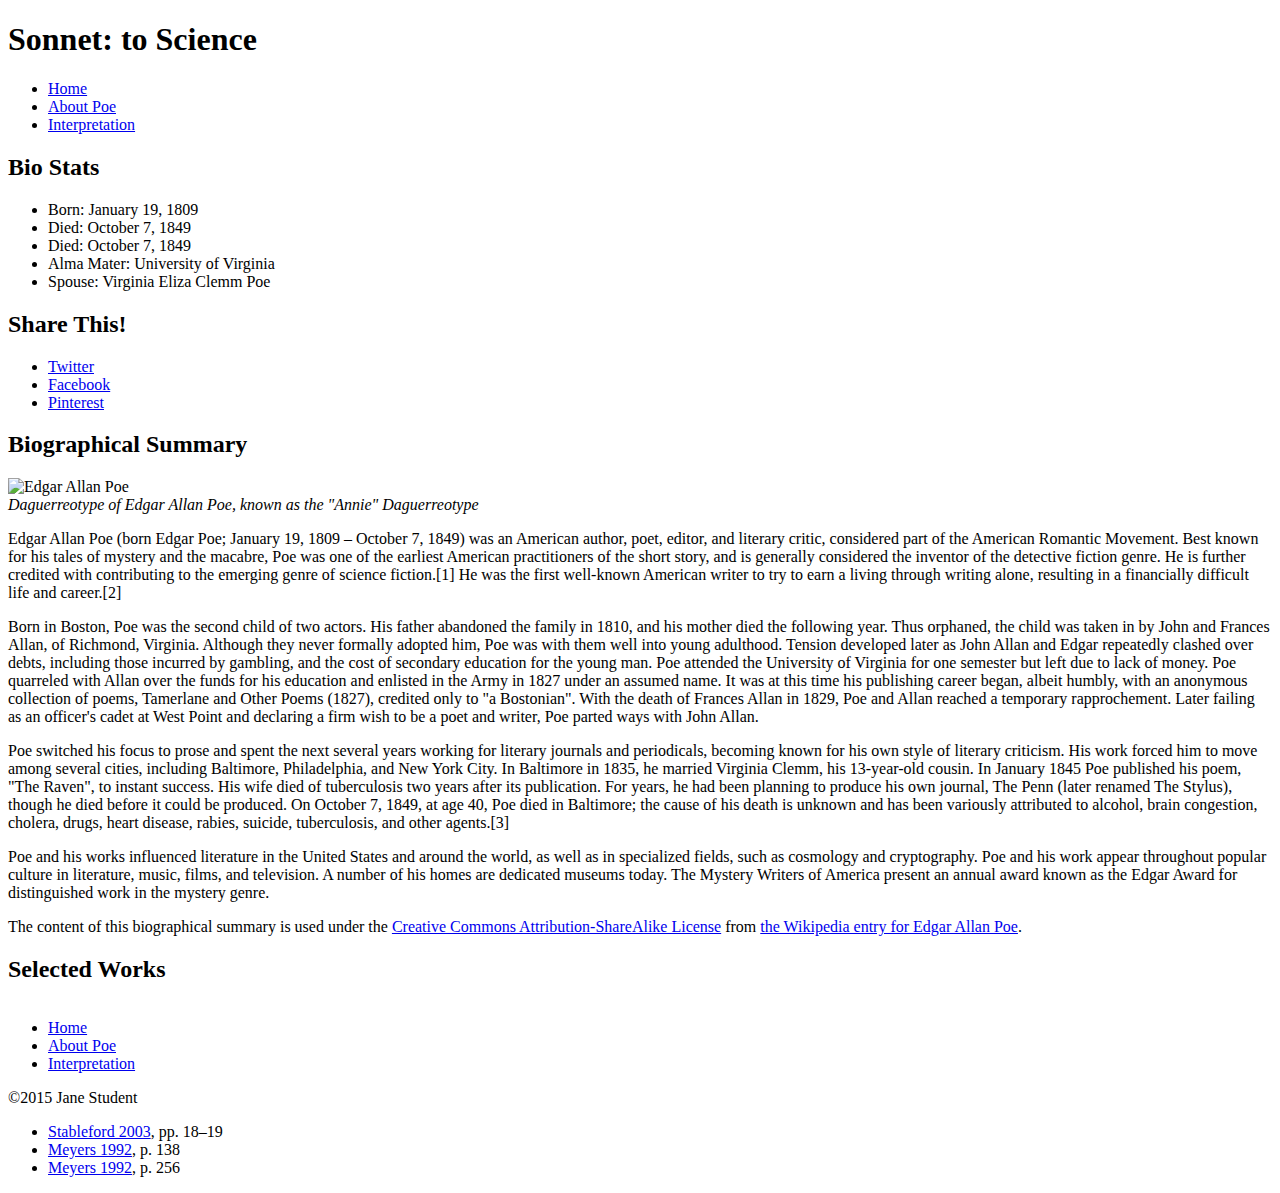
==== about-poe.html @ 1c01c8ba "syled image and layout" ====
<!DOCTYPE html>
<html>
<head>
    <meta charset="utf-8">
    <title>About Edgar Allan Poe - Sonnet: to Science - The Mini Site</title>
    <meta name="description" content="The advanced markup and page layout assignment.">
    <meta name="viewport" content="width=device-width, initial-scale=1">
    <link rel="stylesheet" href="styles.css">
</head>
<body>
    <header>
        <h1>Sonnet: to Science</h1>
        <nav>
            <ul class="top-nav">
                <li><a href="index.html">Home</a></li>
                <li><a href="about-poe.html" class="active">About Poe</a></li>
                <li><a href="interpretation.html">Interpretation</a></li>
            </ul>
        </nav>
    </header>
    <aside id="sidebar">
        <h2>Bio Stats</h2>
        <ul>
                <li>Born:
            January 19, 1809</li>
                <li>Died:
            October 7, 1849</li>
                <li>Died:
            October 7, 1849</li>
                <li>Alma Mater:
            University of Virginia</li>
                <li>Spouse:
            Virginia Eliza Clemm Poe</li>
            </ul>
        <h2>Share This!</h2>
        <ul>
            <li><a class="twitter" href="http://twitter.com">Twitter</a></li>
            <li><a class="facebook" href="http://facebook.com">Facebook</a></li>
            <li><a class="pinterest" href="http://pinterest.com">Pinterest</a></li>
        </ul>
    </aside>
    <section id="content">
        <!-- TODO: In this section fill in formatting markup as needed. Link the
        numbers in brackets to the proper citation in the footer of the page
        using in-page anchors (aka bookmark links). -->
        <h2>Biographical Summary</h2>
        <p class="bio-photo">
            <!-- TODO: Float this photo to the left of the 
            page, and give this paragraph a visual style to set off the photo
            and caption. -->
            <img src="Edgar_Allan_Poe_daguerreotype_crop.png" alt="Edgar Allan Poe"><br>
            <i>Daguerreotype of Edgar Allan Poe, known as the "Annie" Daguerreotype</i>
        </p>
        <p>Edgar Allan Poe (born Edgar Poe; January 19, 1809 – October 7, 1849) was an American author, poet, editor, and literary critic, considered part of the American Romantic Movement. Best known for his tales of mystery and the macabre, Poe was one of the earliest American practitioners of the short story, and is generally considered the inventor of the detective fiction genre. He is further credited with contributing to the emerging genre of science fiction.[1] He was the first well-known American writer to try to earn a living through writing alone, resulting in a financially difficult life and career.[2]</p>

        <p>Born in Boston, Poe was the second child of two actors. His father abandoned the family in 1810, and his mother died the following year. Thus orphaned, the child was taken in by John and Frances Allan, of Richmond, Virginia. Although they never formally adopted him, Poe was with them well into young adulthood. Tension developed later as John Allan and Edgar repeatedly clashed over debts, including those incurred by gambling, and the cost of secondary education for the young man. Poe attended the University of Virginia for one semester but left due to lack of money. Poe quarreled with Allan over the funds for his education and enlisted in the Army in 1827 under an assumed name. It was at this time his publishing career began, albeit humbly, with an anonymous collection of poems, Tamerlane and Other Poems (1827), credited only to "a Bostonian". With the death of Frances Allan in 1829, Poe and Allan reached a temporary rapprochement. Later failing as an officer's cadet at West Point and declaring a firm wish to be a poet and writer, Poe parted ways with John Allan.</p>

        <p>Poe switched his focus to prose and spent the next several years working for literary journals and periodicals, becoming known for his own style of literary criticism. His work forced him to move among several cities, including Baltimore, Philadelphia, and New York City. In Baltimore in 1835, he married Virginia Clemm, his 13-year-old cousin. In January 1845 Poe published his poem, "The Raven", to instant success. His wife died of tuberculosis two years after its publication. For years, he had been planning to produce his own journal, The Penn (later renamed The Stylus), though he died before it could be produced. On October 7, 1849, at age 40, Poe died in Baltimore; the cause of his death is unknown and has been variously attributed to alcohol, brain congestion, cholera, drugs, heart disease, rabies, suicide, tuberculosis, and other agents.[3]</p>

        <p>Poe and his works influenced literature in the United States and around the world, as well as in specialized fields, such as cosmology and cryptography. Poe and his work appear throughout popular culture in literature, music, films, and television. A number of his homes are dedicated museums today. The Mystery Writers of America present an annual award known as the Edgar Award for distinguished work in the mystery genre.</p>

        <p class="smalltext">
            The content of this biographical summary is used under the
            <a href="http://en.wikipedia.org/wiki/Wikipedia:Text_of_Creative_Commons_Attribution-ShareAlike_3.0_Unported_License">
                Creative Commons Attribution-ShareAlike License</a>
            from <a href="http://en.wikipedia.org/wiki/Edgar_Allan_Poe">
                the Wikipedia entry for Edgar Allan Poe</a>.
        </p>
        <h2>Selected Works</h2>
        <table id="selected_works">
            <!-- TODO: Create an accessible <table> structure here representing the
            the provided table of information in poe_selected_works.pdf. -->
        </table>
    </section>
    <footer>
        <nav><!-- TODO: Link pages properly -->
            <ul class="bottom-nav"><!-- TODO: Make this list be a horizontal navigation -->
                <li><a href="index.html">Home</a></li>
                <li><a href="about-poe.html" class="active">About Poe</a></li>
                <li><a href="interpretation.html">Interpretation</a></li>
            </ul>
        </nav>
        <p>&copy;2015 Jane Student</p>
        <p class="smalltext">
            <ul class="bibliography">
                <li id="citation-1"><a href="http://en.wikipedia.org/wiki/Edgar_Allan_Poe#CITEREFStableford2003">Stableford 2003</a>, pp. 18–19</li>
                <li id="citation-2"><a href="http://en.wikipedia.org/wiki/Edgar_Allan_Poe#CITEREFMeyers1992">Meyers 1992</a>, p. 138</li>
                <li id="citation-3"><a href="http://en.wikipedia.org/wiki/Edgar_Allan_Poe#CITEREFMeyers1992">Meyers 1992</a>, p. 256</li>
            </ul>
        </p>
    </footer>
</body>
</html>
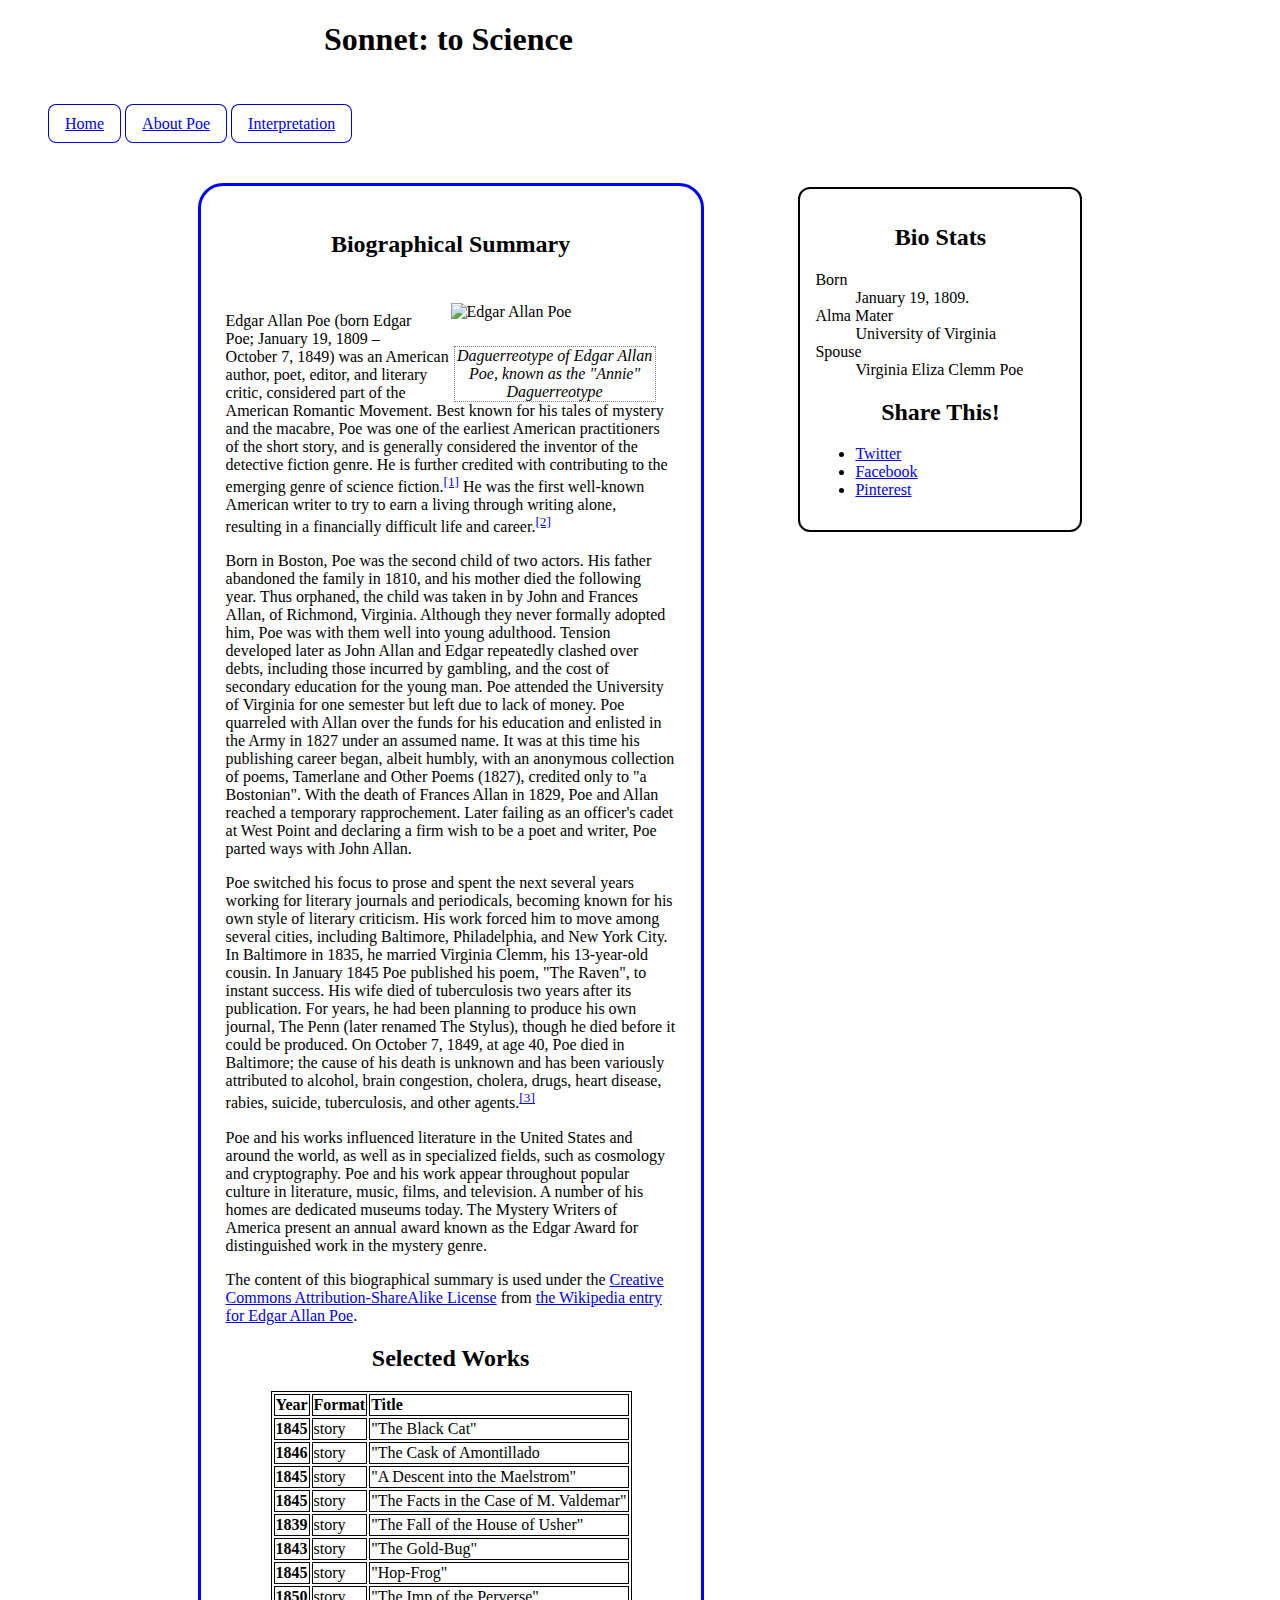
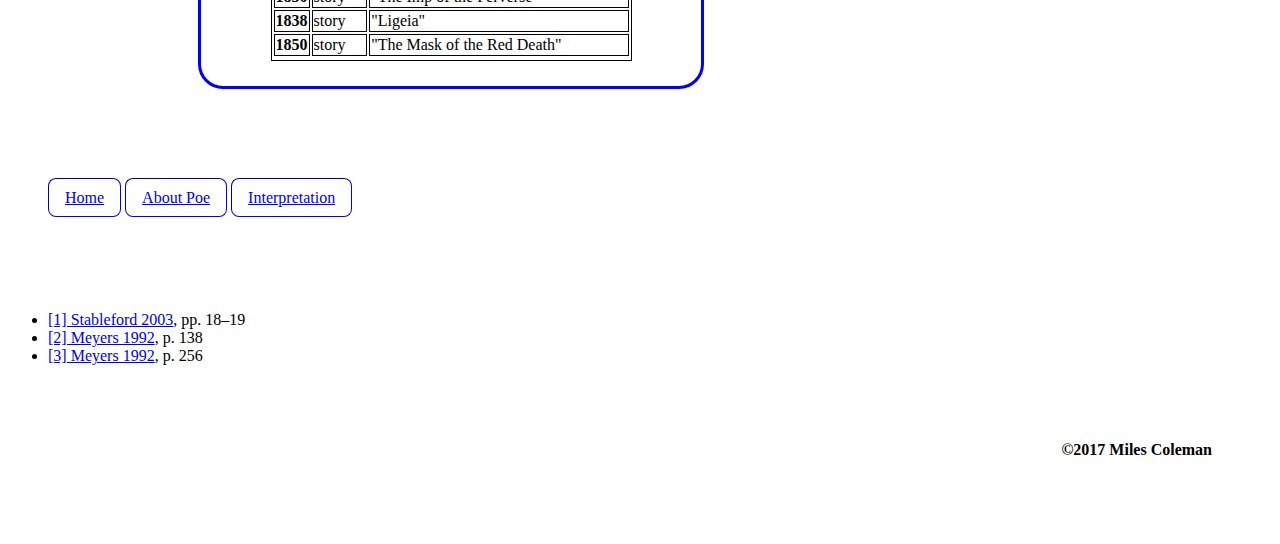
==== commit f65ef9af: "formated html and styled css" ====
--- a/about-poe.html
+++ b/about-poe.html
@@ -20,18 +20,14 @@
     </header>
     <aside id="sidebar">
         <h2>Bio Stats</h2>
-        <ul>
-                <li>Born:
-            January 19, 1809</li>
-                <li>Died:
-            October 7, 1849</li>
-                <li>Died:
-            October 7, 1849</li>
-                <li>Alma Mater:
-            University of Virginia</li>
-                <li>Spouse:
-            Virginia Eliza Clemm Poe</li>
-            </ul>
+          <dl>
+            <dt>Born</dt>
+            <dd>January 19, 1809.</dd>
+              <dt>Alma Mater</dt>
+            <dd>University of Virginia</dd>
+             <dt>Spouse</dt>
+            <dd>Virginia Eliza Clemm Poe</dd>
+          </dl>  
         <h2>Share This!</h2>
         <ul>
             <li><a class="twitter" href="http://twitter.com">Twitter</a></li>
@@ -40,22 +36,16 @@
         </ul>
     </aside>
     <section id="content">
-        <!-- TODO: In this section fill in formatting markup as needed. Link the
-        numbers in brackets to the proper citation in the footer of the page
-        using in-page anchors (aka bookmark links). -->
         <h2>Biographical Summary</h2>
         <p class="bio-photo">
-            <!-- TODO: Float this photo to the left of the 
-            page, and give this paragraph a visual style to set off the photo
-            and caption. -->
             <img src="Edgar_Allan_Poe_daguerreotype_crop.png" alt="Edgar Allan Poe"><br>
             <i>Daguerreotype of Edgar Allan Poe, known as the "Annie" Daguerreotype</i>
         </p>
-        <p>Edgar Allan Poe (born Edgar Poe; January 19, 1809 – October 7, 1849) was an American author, poet, editor, and literary critic, considered part of the American Romantic Movement. Best known for his tales of mystery and the macabre, Poe was one of the earliest American practitioners of the short story, and is generally considered the inventor of the detective fiction genre. He is further credited with contributing to the emerging genre of science fiction.[1] He was the first well-known American writer to try to earn a living through writing alone, resulting in a financially difficult life and career.[2]</p>
+        <p>Edgar Allan Poe (born Edgar Poe; January 19, 1809 – October 7, 1849) was an American author, poet, editor, and literary critic, considered part of the American Romantic Movement. Best known for his tales of mystery and the macabre, Poe was one of the earliest American practitioners of the short story, and is generally considered the inventor of the detective fiction genre. He is further credited with contributing to the emerging genre of science fiction.<sup><a href="#citation-1">[1]</a></sup> He was the first well-known American writer to try to earn a living through writing alone, resulting in a financially difficult life and career.<sup><a href="#citation-2">[2]</a></p></sup>
 
         <p>Born in Boston, Poe was the second child of two actors. His father abandoned the family in 1810, and his mother died the following year. Thus orphaned, the child was taken in by John and Frances Allan, of Richmond, Virginia. Although they never formally adopted him, Poe was with them well into young adulthood. Tension developed later as John Allan and Edgar repeatedly clashed over debts, including those incurred by gambling, and the cost of secondary education for the young man. Poe attended the University of Virginia for one semester but left due to lack of money. Poe quarreled with Allan over the funds for his education and enlisted in the Army in 1827 under an assumed name. It was at this time his publishing career began, albeit humbly, with an anonymous collection of poems, Tamerlane and Other Poems (1827), credited only to "a Bostonian". With the death of Frances Allan in 1829, Poe and Allan reached a temporary rapprochement. Later failing as an officer's cadet at West Point and declaring a firm wish to be a poet and writer, Poe parted ways with John Allan.</p>
 
-        <p>Poe switched his focus to prose and spent the next several years working for literary journals and periodicals, becoming known for his own style of literary criticism. His work forced him to move among several cities, including Baltimore, Philadelphia, and New York City. In Baltimore in 1835, he married Virginia Clemm, his 13-year-old cousin. In January 1845 Poe published his poem, "The Raven", to instant success. His wife died of tuberculosis two years after its publication. For years, he had been planning to produce his own journal, The Penn (later renamed The Stylus), though he died before it could be produced. On October 7, 1849, at age 40, Poe died in Baltimore; the cause of his death is unknown and has been variously attributed to alcohol, brain congestion, cholera, drugs, heart disease, rabies, suicide, tuberculosis, and other agents.[3]</p>
+        <p>Poe switched his focus to prose and spent the next several years working for literary journals and periodicals, becoming known for his own style of literary criticism. His work forced him to move among several cities, including Baltimore, Philadelphia, and New York City. In Baltimore in 1835, he married Virginia Clemm, his 13-year-old cousin. In January 1845 Poe published his poem, "The Raven", to instant success. His wife died of tuberculosis two years after its publication. For years, he had been planning to produce his own journal, The Penn (later renamed The Stylus), though he died before it could be produced. On October 7, 1849, at age 40, Poe died in Baltimore; the cause of his death is unknown and has been variously attributed to alcohol, brain congestion, cholera, drugs, heart disease, rabies, suicide, tuberculosis, and other agents.<sup><a href="#citation-3">[3]</a></p></sup>
 
         <p>Poe and his works influenced literature in the United States and around the world, as well as in specialized fields, such as cosmology and cryptography. Poe and his work appear throughout popular culture in literature, music, films, and television. A number of his homes are dedicated museums today. The Mystery Writers of America present an annual award known as the Edgar Award for distinguished work in the mystery genre.</p>
 
@@ -68,8 +58,53 @@
         </p>
         <h2>Selected Works</h2>
         <table id="selected_works">
-            <!-- TODO: Create an accessible <table> structure here representing the
-            the provided table of information in poe_selected_works.pdf. -->
+            <tr>
+            <th scope="col">Year</th>
+            <th scope="col">Format</th>
+            <th scope="col">Title</th>
+            </tr>
+            <tr>
+            <th scope="row">1845</th>
+            <td>story</td>
+            <td>"The Black Cat"</td>
+            </tr>
+          <tr>
+            <th scope="row">1846</th>
+            <td>story</td>
+            <td>"The Cask of Amontillado</td>
+            </tr><tr>
+            <th scope="row">1845</th>
+            <td>story</td>
+            <td>"A Descent into the Maelstrom"</td>
+            </tr><tr>
+            <th scope="row">1845</th>
+            <td>story</td>
+            <td>"The Facts in the Case of M. Valdemar"</td>
+            </tr><tr>
+            <th scope="row">1839</th>
+            <td>story</td>
+            <td>"The Fall of the House of Usher"</td>
+            </tr><tr>
+            <th scope="row">1843</th>
+            <td>story</td>
+            <td>"The Gold-Bug"</td>
+            </tr><tr>
+            <th scope="row">1845</th>
+            <td>story</td>
+            <td>"Hop-Frog"</td>
+            </tr><tr>
+            <th scope="row">1850</th>
+            <td>story</td>
+            <td>"The Imp of the Perverse"</td>
+            </tr><tr>
+            <th scope="row">1838</th>
+            <td>story</td>
+            <td>"Ligeia"</td>
+            </tr><tr>
+            <th scope="row">1850</th>
+            <td>story</td>
+            <td>"The Mask of the Red Death"</td>
+            </tr><tr>
         </table>
     </section>
     <footer>
@@ -80,13 +115,17 @@
                 <li><a href="interpretation.html">Interpretation</a></li>
             </ul>
         </nav>
-        <p>&copy;2015 Jane Student</p>
+      <br>
+      <br>
+      <br>
+      <br>
         <p class="smalltext">
             <ul class="bibliography">
-                <li id="citation-1"><a href="http://en.wikipedia.org/wiki/Edgar_Allan_Poe#CITEREFStableford2003">Stableford 2003</a>, pp. 18–19</li>
-                <li id="citation-2"><a href="http://en.wikipedia.org/wiki/Edgar_Allan_Poe#CITEREFMeyers1992">Meyers 1992</a>, p. 138</li>
-                <li id="citation-3"><a href="http://en.wikipedia.org/wiki/Edgar_Allan_Poe#CITEREFMeyers1992">Meyers 1992</a>, p. 256</li>
+                <li id="citation-1"><a href="http://en.wikipedia.org/wiki/Edgar_Allan_Poe#CITEREFStableford2003">[1] Stableford 2003</a>, pp. 18–19</li>
+                <li id="citation-2"><a href="http://en.wikipedia.org/wiki/Edgar_Allan_Poe#CITEREFMeyers1992">[2] Meyers 1992</a>, p. 138</li>
+                <li id="citation-3"><a href="http://en.wikipedia.org/wiki/Edgar_Allan_Poe#CITEREFMeyers1992">[3] Meyers 1992</a>, p. 256</li>
             </ul>
+            <p><b>&copy;2017 Miles Coleman</b></p>
         </p>
     </footer>
 </body>
--- a/styles.css
+++ b/styles.css
@@ -0,0 +1,115 @@
+ul.top-nav li {
+   border-style: inset;  
+   border-color: blue; 
+   border-width: 1px; 
+   border-radius: 8px; 
+	 list-style-type: none; 
+   text-align: center; 
+	 background-color: none;
+   display: inline; 
+   text-decoration: none; 
+	 padding: .2em 1em; 
+	 text-color: orange; 
+   padding-bottom: 10px; 
+   padding-top: 10px; 
+}
+ul.top-nav li:hover { 
+	color: blue; 
+	background-color: blue; 
+	} 
+h1{
+   margin-left: 25%; 
+	 padding-bottom: 35px; 
+}
+#sidebar {  
+  margin:35px;
+  padding:15px;
+  float: right;
+  width: 250px;
+  list-style-type: bullets; 
+  border-style: solid; 
+  border-color: black; 
+  border-width: 2px; 
+  text-align: left; 
+  border-radius: 12px; 
+	margin-right: 15%;
+	margin-top: 3%; 
+}
+h2{
+  text-align: center; 
+}
+section#content {
+  border-style: solid; 
+  padding: 25px; 
+  border-width: 3px; 
+  border-color: blue; 
+  border-radius: 25px;
+	float: center; 
+  margin-left: 15px; 
+	height: auto; 
+	width: 450px; 
+	margin-bottom: 100px; 
+	margin-top: 50px; 
+	margin-left: 15%; 
+}
+img {
+  display: block; 
+  float: right; 
+  width: 200px;
+  padding: 25px; 
+}
+i {
+	float: right; 
+  width: 200px; 
+  text-align: center; 
+  border-style: dotted; 
+  border-width: 1px; 
+  border-color: grey; 
+	margin-left: 10px; 
+	position: relative; 
+	right: 20px; 
+}
+#selected_works {
+	text-align: right; 
+	align-content: center; 
+}
+ul.bottom-nav li {
+   border-style: inset;  
+   border-color: blue; 
+   border-width: 1px; 
+   border-radius: 8px; 
+	 list-style-type: none; 
+   text-align: center; 
+	 background-color: none;
+   display: inline; 
+   text-decoration: none; 
+	 padding: .2em 1em; 
+	 text-color: orange; 
+   padding-bottom: 10px; 
+   padding-top: 10px; 
+}
+ul.poem li {
+  list-style: none; 
+	text-align: left; 
+	margin-left: 35px; 
+}
+footer {
+	height: 50px; 
+	align-text: center; 
+}
+footer.smalltext {
+	border-style: solid; 
+	margin-left: 50%; 
+}
+b {
+	float: right; 
+	margin-bottom: 25px; 
+	padding: 60px; 
+}
+table, th, td {
+	border: solid; 
+	border-color: black;
+	border-width: 1px; 
+	text-align: left; 
+	margin-left: 45px; 
+}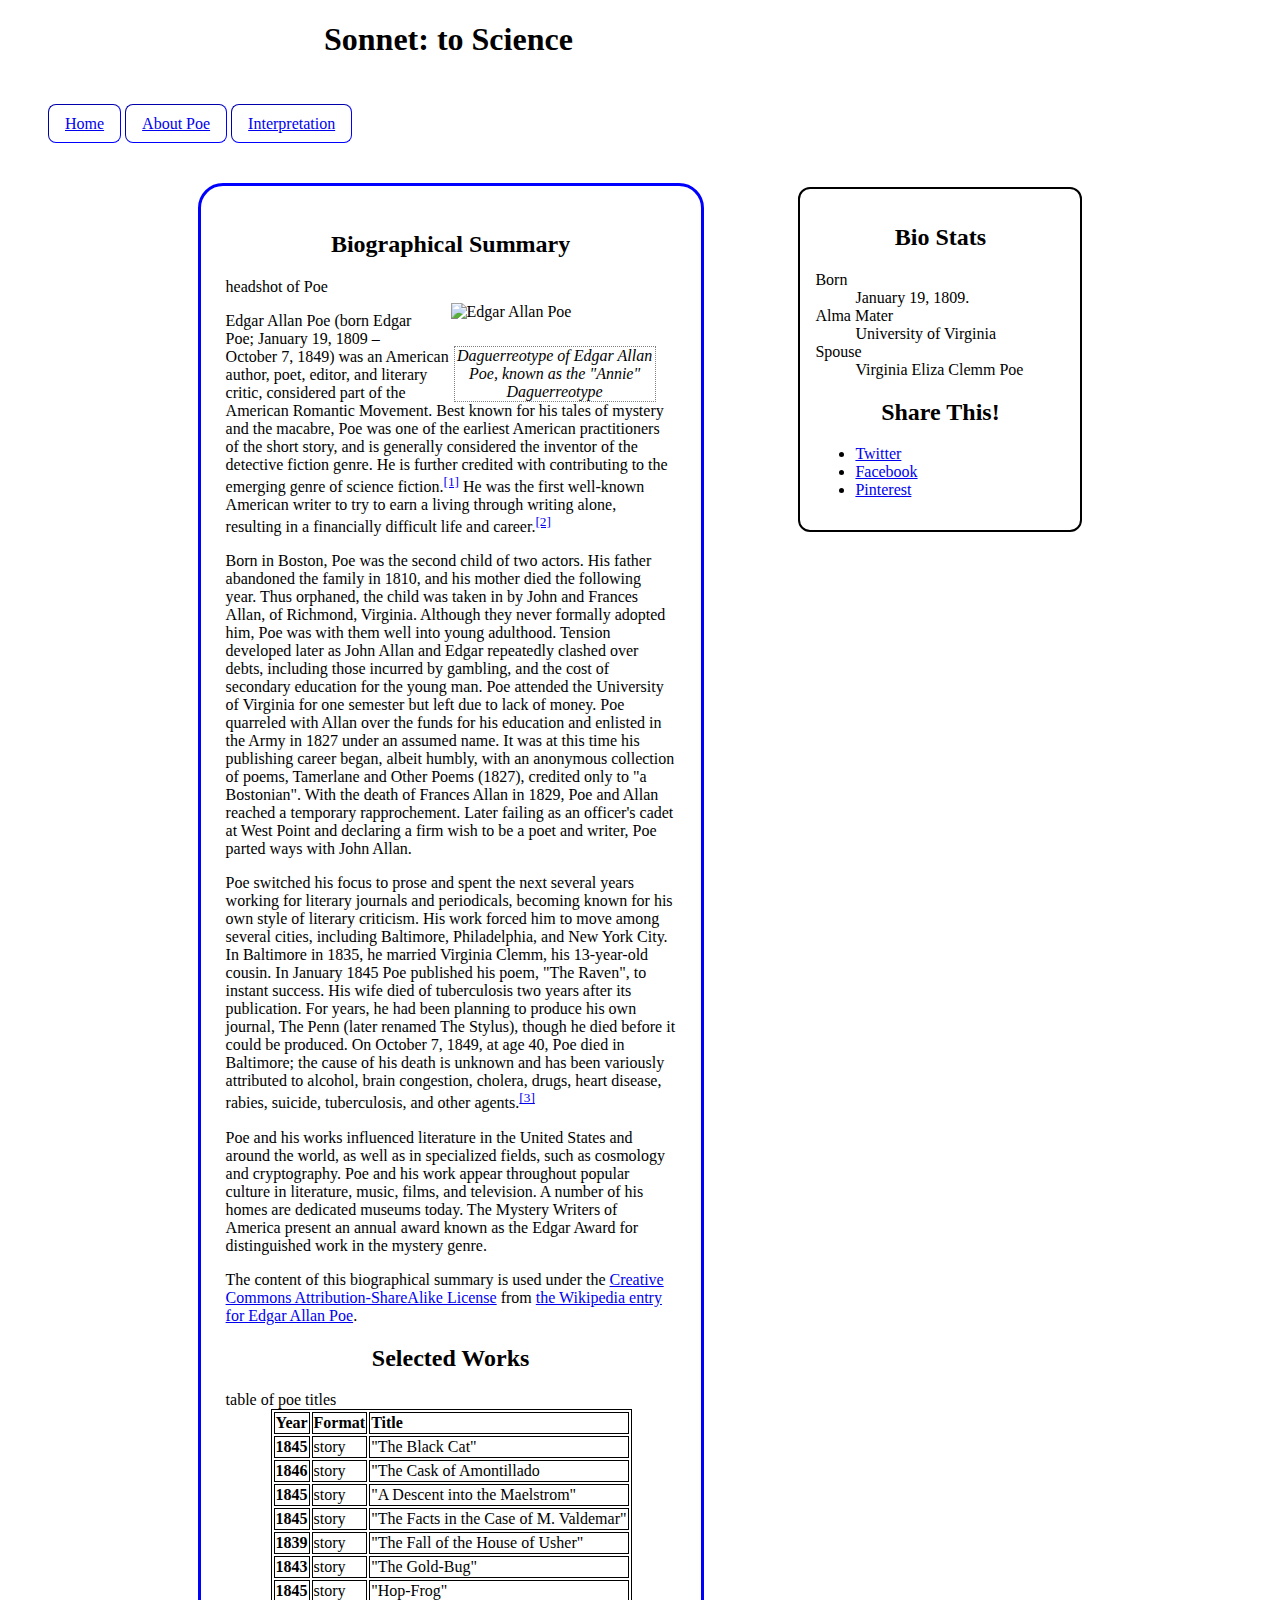
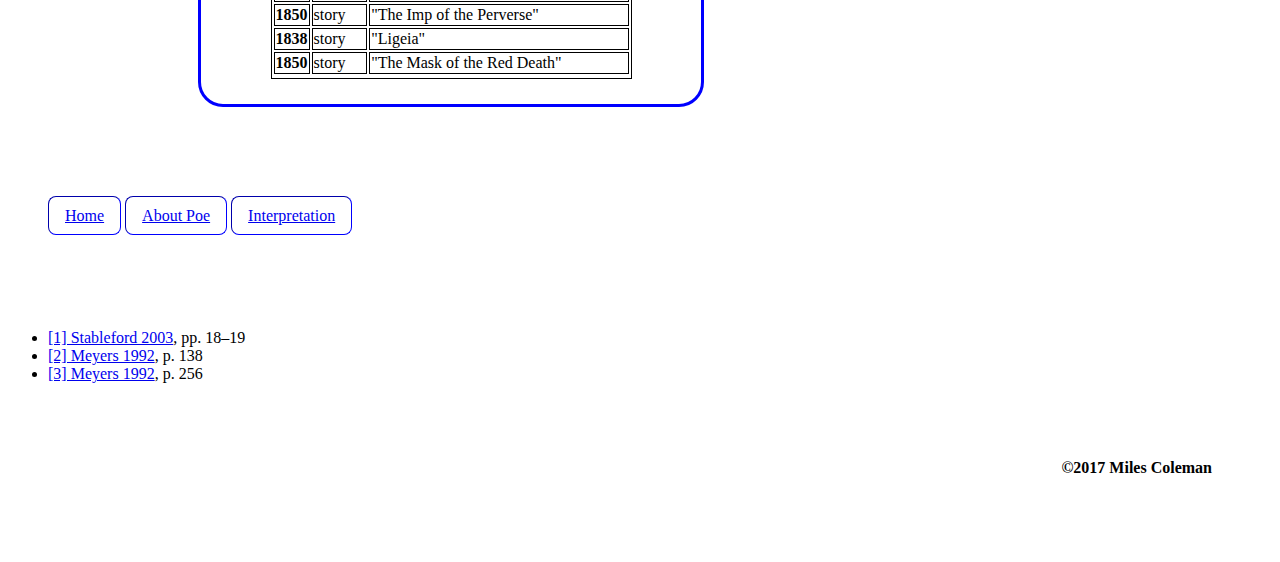
==== commit 26625544: "added alt tags to enahance readability" ====
--- a/about-poe.html
+++ b/about-poe.html
@@ -37,7 +37,7 @@
     </aside>
     <section id="content">
         <h2>Biographical Summary</h2>
-        <p class="bio-photo">
+        <p class="bio-photo"> <alt>headshot of Poe</alt>
             <img src="Edgar_Allan_Poe_daguerreotype_crop.png" alt="Edgar Allan Poe"><br>
             <i>Daguerreotype of Edgar Allan Poe, known as the "Annie" Daguerreotype</i>
         </p>
@@ -57,7 +57,7 @@
                 the Wikipedia entry for Edgar Allan Poe</a>.
         </p>
         <h2>Selected Works</h2>
-        <table id="selected_works">
+        <table id="selected_works"> <alt>table of poe titles</alt>
             <tr>
             <th scope="col">Year</th>
             <th scope="col">Format</th>
